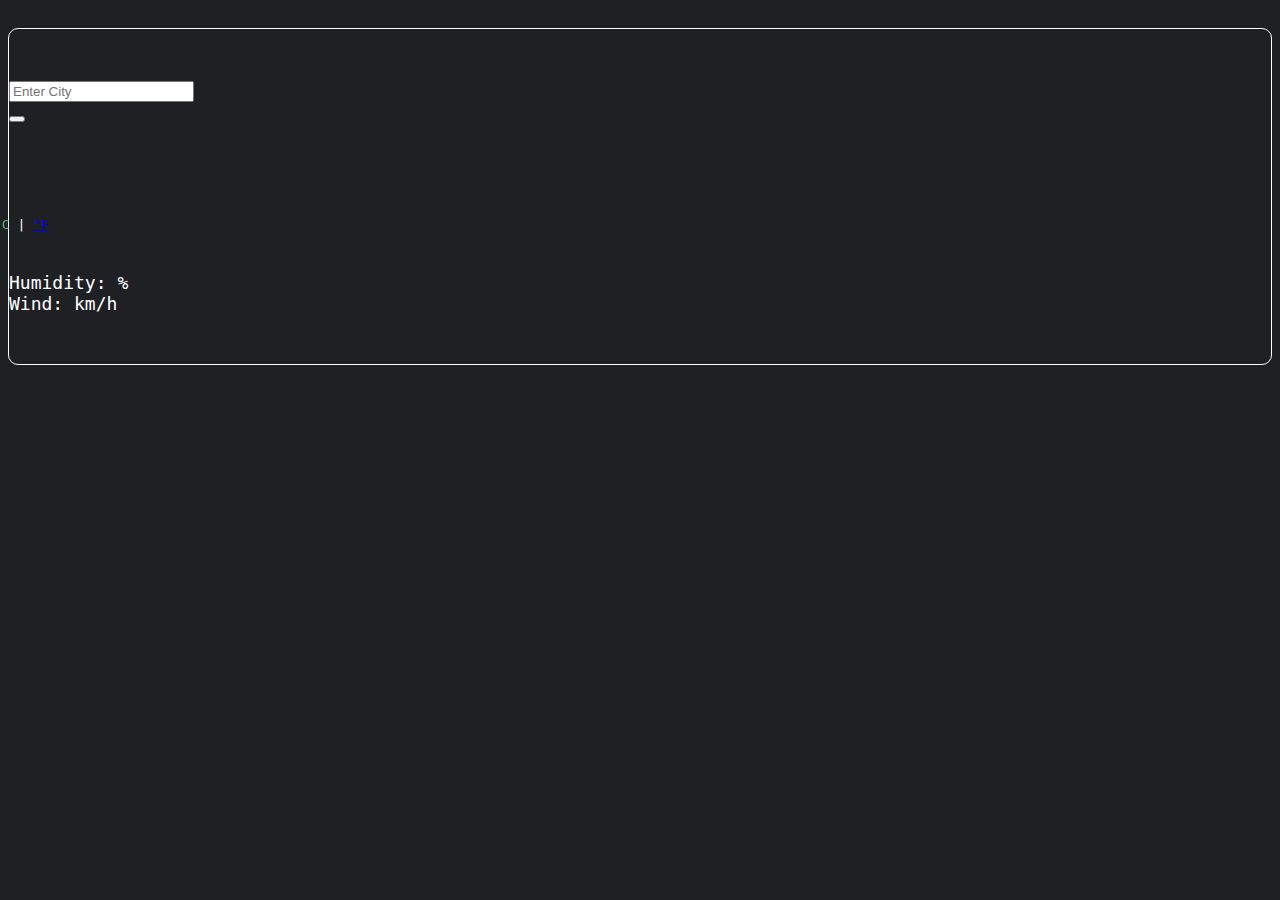
==== index.html @ 37367fbc "Changed filing structure" ====
<!DOCTYPE html>
<html lang="en">
<head>
    <meta charset="UTF-8">
    <meta http-equiv="X-UA-Compatible" content="IE=edge">
    <meta name="viewport" content="width=device-width, initial-scale=1.0">
    <link href="https://cdn.jsdelivr.net/npm/bootstrap@5.0.0-beta2/dist/css/bootstrap.min.css" rel="stylesheet"
        integrity="sha384-BmbxuPwQa2lc/FVzBcNJ7UAyJxM6wuqIj61tLrc4wSX0szH/Ev+nYRRuWlolflfl" crossorigin="anonymous">
    <link rel="stylesheet" href="src/style.css"> 
    <script src="https://kit.fontawesome.com/abb13c6a40.js" crossorigin="anonymous"></script>
    <script src="https://unpkg.com/axios/dist/axios.min.js"></script>
    <title>Weather-App</title>
</head>
<body>
    <div class="container">
<form id="search-form">
    <div class="row">
        <div class="col-0"></div>
        <div class="col-4">
            <div class="mb-3">
                <input type="text" placeholder="Enter City" class="form-control" id="city-name">
            </div>
        </div>
        <div class="col-2">
            <button type="submit" class="btn btn-secondary"> <i class="fas fa-search"></i> </button>
        </div>
    </div>
</form>
<h1>
    <span id="city"></span>
</h1>
<h2>
    <span id="date"></span>
</h2>
<h3>
   <span id="description"></span>
</h3>

<div class="row">
<div class="col-1">
    <img src="" alt="" id="icon" />
</div>
<div class="col-2">
    <span id="temp">  </span> <span class="tempUnit"> <a href="#" id="degree-C" class="active">°C</a> | <a href="#" id="degree-F"> °F
        </a> </span>
</div>
<div class="col-3 temp-stats">
    Humidity: <span id="humidity"></span>% <br /> Wind: <span id="wind"></span> km/h
</div>
</div>
<div class="row" id="forecast">

</div>


    </div>
    <script src="src/app.js"></script>
</body>
</html>
---- src/style.css ----
.container {
  border: 1px solid white;
  border-radius: 10px;
  color: white;
}
body {
  padding-top: 20px;
  background-color: #1e2024;
}

#search-form {
  padding-top: 20px;
}
h1,
h2,
h3 {
  font-family: monospace;
  font-weight: normal;
  text-transform: capitalize;
}
h1 {
  font-size: 20px;
}
h2,
h3 {
  font-size: 18px;
}
.row {
  padding-top: 30px;
  padding-bottom: 10px;
  font-family: monospace;
  font-size: 18px;
}
#temp {
  font-size: 70px;
  color: #52b673;
  line-height: 1;
}
.tempUnit {
  position: relative;
  top: -32px;
  font-size: 13px;
  left: -15px;
}

.active {
  color: #52b673;
  text-decoration: none;
}

.active:hover {
  color: #52b673;
  cursor: default;
}

ul {
  list-style: none;
  display: inline;
}
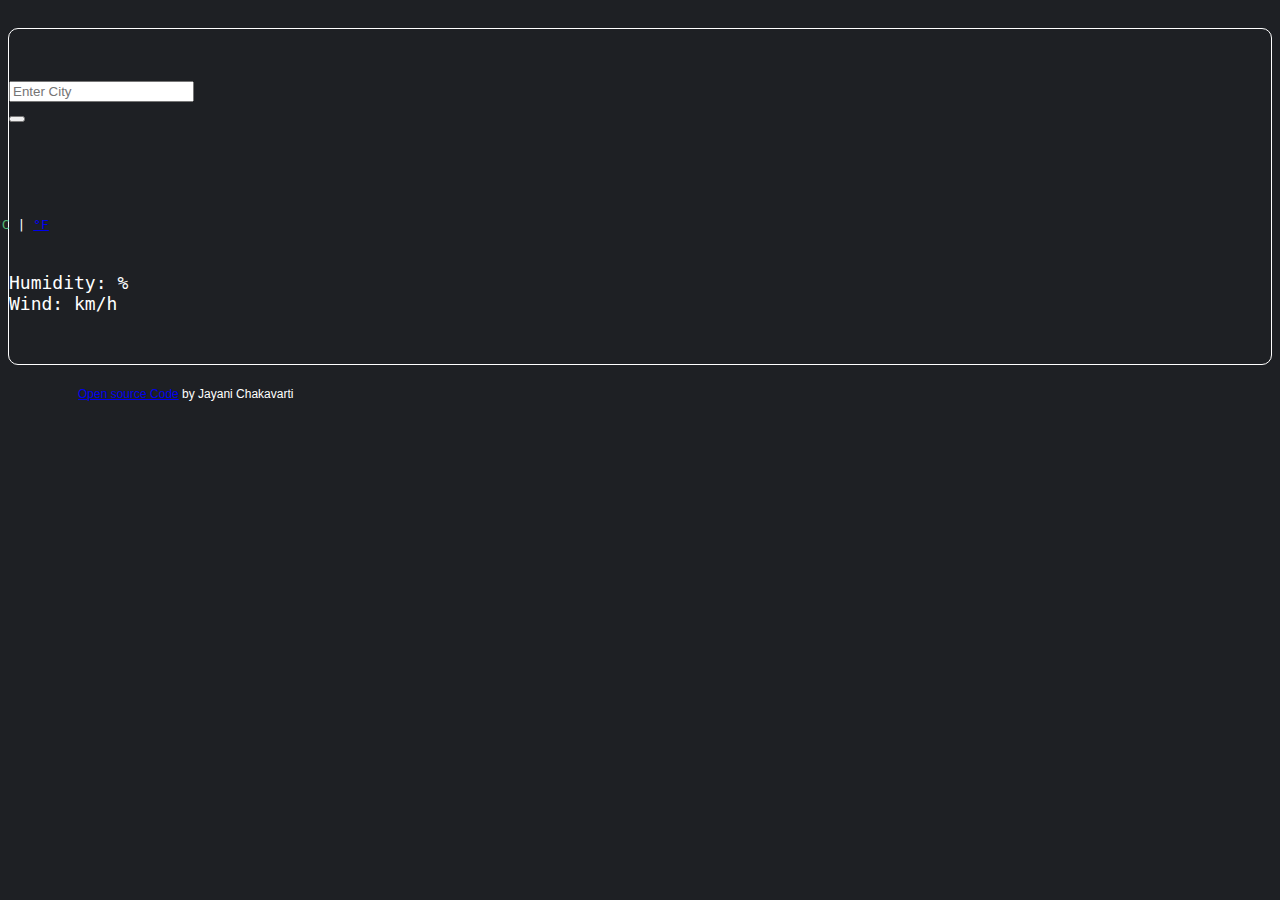
==== commit c3c26487: "Added open source code link" ====
--- a/index.html
+++ b/index.html
@@ -54,6 +54,7 @@
 
 
     </div>
+    <p> <a href="https://github.com/jchakravarti/Weather-App">Open source Code</a> by Jayani Chakavarti</p>
     <script src="src/app.js"></script>
 </body>
 </html>--- a/src/style.css
+++ b/src/style.css
@@ -57,3 +57,15 @@
   list-style: none;
   display: inline;
 }
+
+#forecast {
+  text-align: center;
+}
+
+p {
+  padding-left: 70px;
+  padding-top: 10px;
+  color: white;
+  font-family: sans-serif;
+  font-size: 12px;
+}
